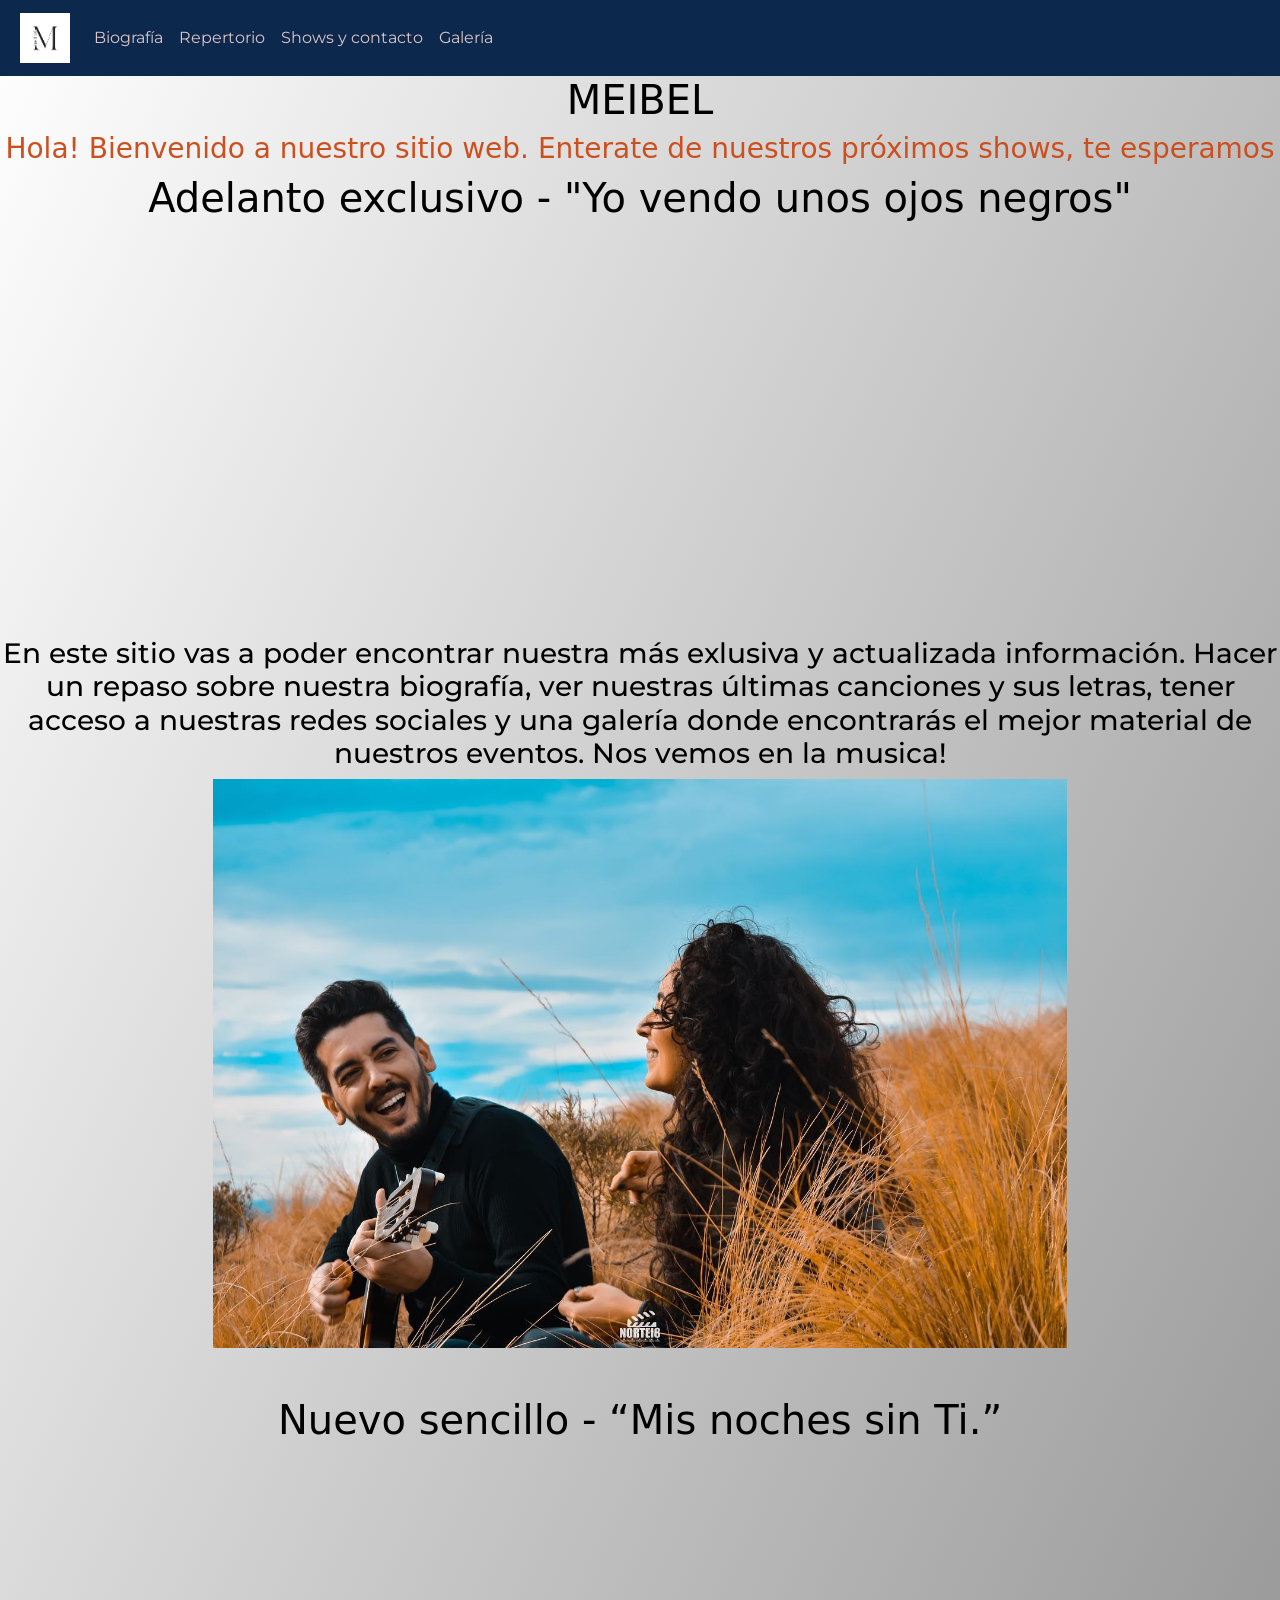
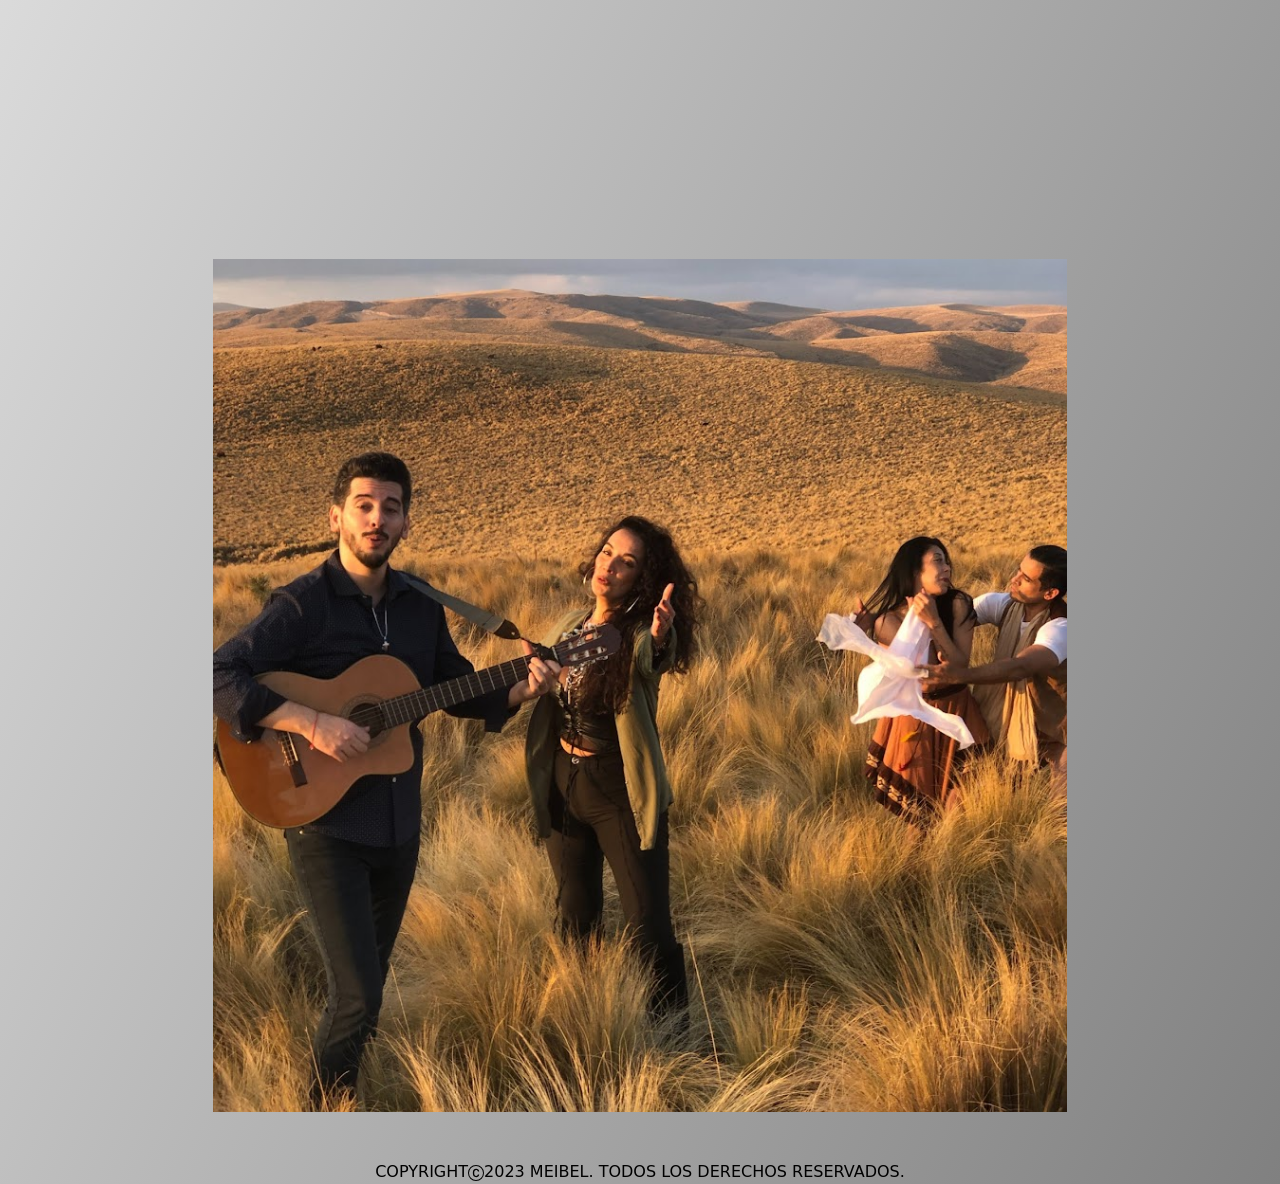
==== index.html @ 13a52f2d "proyecto final" ====
<!DOCTYPE html>
<html lang="en">
<head>
    <meta charset="UTF-8">
    <meta http-equiv="X-UA-Compatible" content="IE=edge">
    <meta name="viewport" content="width=device-width, initial-scale=1.0">
    <!-- Mi bs -->
    <link href="https://fonts.googleapis.com/css2?family=Montserrat:wght@200&display=swap" rel="stylesheet">
    <link href="https://cdn.jsdelivr.net/npm/bootstrap@5.3.0-alpha3/dist/css/bootstrap.min.css" rel="stylesheet" integrity="sha384-KK94CHFLLe+nY2dmCWGMq91rCGa5gtU4mk92HdvYe+M/SXH301p5ILy+dN9+nJOZ" crossorigin="anonymous">
    <link rel="stylesheet" href="./css/style.css">
    <title>Meibel</title>
</head>
<body>
 <header>
   <nav class="navbar navbar-expand-lg col-sm-12 px-2 color-barra descripcion">
      <div class="container-fluid">
        <a class="navbar-brand" href="./index.html"><img src="./img/LOGO.png" alt="logo" width="50"></a>
        <button class="navbar-toggler mi-boton" type="button" data-bs-toggle="collapse" data-bs-target="#navbarNavAltMarkup" aria-controls="navbarNavAltMarkup" aria-expanded="false" aria-label="Toggle navigation">
          <span class="navbar-toggler-icon"></span>
        </button>
        <div class="collapse navbar-collapse" id="navbarNavAltMarkup">
          <div class="navbar-nav">
            <a class="nav-link color-letra-barra" href="./paginas/biografia.html">Biografía</a>
            <a class="nav-link color-letra-barra" href="./paginas/repertorio.html">Repertorio</a>
            <a class="nav-link color-letra-barra" href="./paginas/shows.html">Shows y contacto</a>
            <a class="nav-link color-letra-barra" href="./paginas/galeria.html">Galería</a>
          </div>
        </div>
      </div>
    </nav>
    <nav>
     </nav>
 </header>
 <main>
    <h1 class="text-center">MEIBEL</h1>
    <section class="text-center">
        <h3 class="text-center sub">Hola! Bienvenido a nuestro sitio web.
        Enterate de nuestros próximos shows, te esperamos</h3>
        <div>
          <h3 class="display-6">Adelanto exclusivo - "Yo vendo unos ojos negros"</h3>
          <iframe class="col-md-8" width="400" height="400" src="https://www.youtube.com/embed/Qj9hyJEf94k" title="YouTube video player" frameborder="0" allow="accelerometer; autoplay; clipboard-write; encrypted-media; gyroscope; picture-in-picture; web-share" allowfullscreen></iframe>
        </div>
        <h3 class="descripcion">En este sitio vas a poder encontrar nuestra más exlusiva y actualizada información. Hacer un repaso sobre nuestra biografía, ver nuestras últimas canciones y sus letras, tener acceso a nuestras redes sociales y una galería donde encontrarás el mejor material de nuestros eventos. Nos vemos en la musica!</h3>
        <img class="col-md-8 img-fluid" src="./img/meibel3.jpg" alt="">
       <div class="pt-5">
        <h3 class="display-6">Nuevo sencillo - “Mis noches sin Ti.”</h3>
        <iframe class="col-md-8" width="400" height="400" src="https://www.youtube.com/embed/NIz2nOnFYKQ" title="YouTube video player" frameborder="0" allow="accelerometer; autoplay; clipboard-write; encrypted-media; gyroscope; picture-in-picture; web-share" allowfullscreen></iframe>
        <img class="col-md-8 img-fluid" src="./img/meibel2.jpg" alt="">
       </div>
    </section>
    <footer>
        <div class="container-fluid pt-5">
          <div class="row">
            <div class="text-center"> COPYRIGHT<svg xmlns="http://www.w3.org/2000/svg" width="16" height="16" fill="currentColor" class="bi bi-c-circle" viewBox="0 0 16 16">
              <path d="M1 8a7 7 0 1 0 14 0A7 7 0 0 0 1 8Zm15 0A8 8 0 1 1 0 8a8 8 0 0 1 16 0ZM8.146 4.992c-1.212 0-1.927.92-1.927 2.502v1.06c0 1.571.703 2.462 1.927 2.462.979 0 1.641-.586 1.729-1.418h1.295v.093c-.1 1.448-1.354 2.467-3.03 2.467-2.091 0-3.269-1.336-3.269-3.603V7.482c0-2.261 1.201-3.638 3.27-3.638 1.681 0 2.935 1.054 3.029 2.572v.088H9.875c-.088-.879-.768-1.512-1.729-1.512Z"/>
            </svg>2023 MEIBEL. TODOS LOS DERECHOS RESERVADOS.</div>
          </div>
        </div>
    </footer>
 </main>   
 <script src="https://cdn.jsdelivr.net/npm/bootstrap@5.3.0-alpha3/dist/js/bootstrap.bundle.min.js" integrity="sha384-ENjdO4Dr2bkBIFxQpeoTz1HIcje39Wm4jDKdf19U8gI4ddQ3GYNS7NTKfAdVQSZe" crossorigin="anonymous"></script>
</body>
</html>
---- css/style.css ----
header .color-barra {
  background-color: rgb(12, 40, 77);
}
header .color-letra-barra {
  color: rgb(221, 198, 198);
}
header .mi-boton {
  background-color: rgba(255, 255, 255, 0.884);
}

body {
  background-image: linear-gradient(to top left, grey, white);
}
body h1 {
  color: black;
}
body h2 {
  color: coral;
}
body h3 {
  color: black;
}
body ul li {
  color: rgb(52, 24, 151);
}
body .sub {
  color: rgb(204, 79, 30);
}
body .festivales {
  color: rgb(245, 75, 8);
}
body .tipografia-links {
  font-size: x-large;
}
body .boton-compra {
  background-color: rgb(41, 139, 172);
  border-color: rgb(68, 17, 150);
  color: rgb(255, 255, 255);
}
body .descripcion {
  font-family: "Montserrat", sans-serif;
}
body .espaciar {
  line-height: 2.5;
  letter-spacing: 0.2vw;
}

footer {
  color: black;
}

.img2 {
  width: 500px;
  height: 650px;
}

.img3 {
  width: 500px;
  height: 400px;
}

.img4 {
  width: 500px;
  height: 650px;
}

.img5 {
  width: 500px;
  height: 650px;
}

.img6 {
  width: 500px;
  height: 400px;
}

.img7 {
  width: 500px;
  height: 600px;
}

.img8 {
  width: 500px;
  height: 600px;
}

/*# sourceMappingURL=style.css.map */
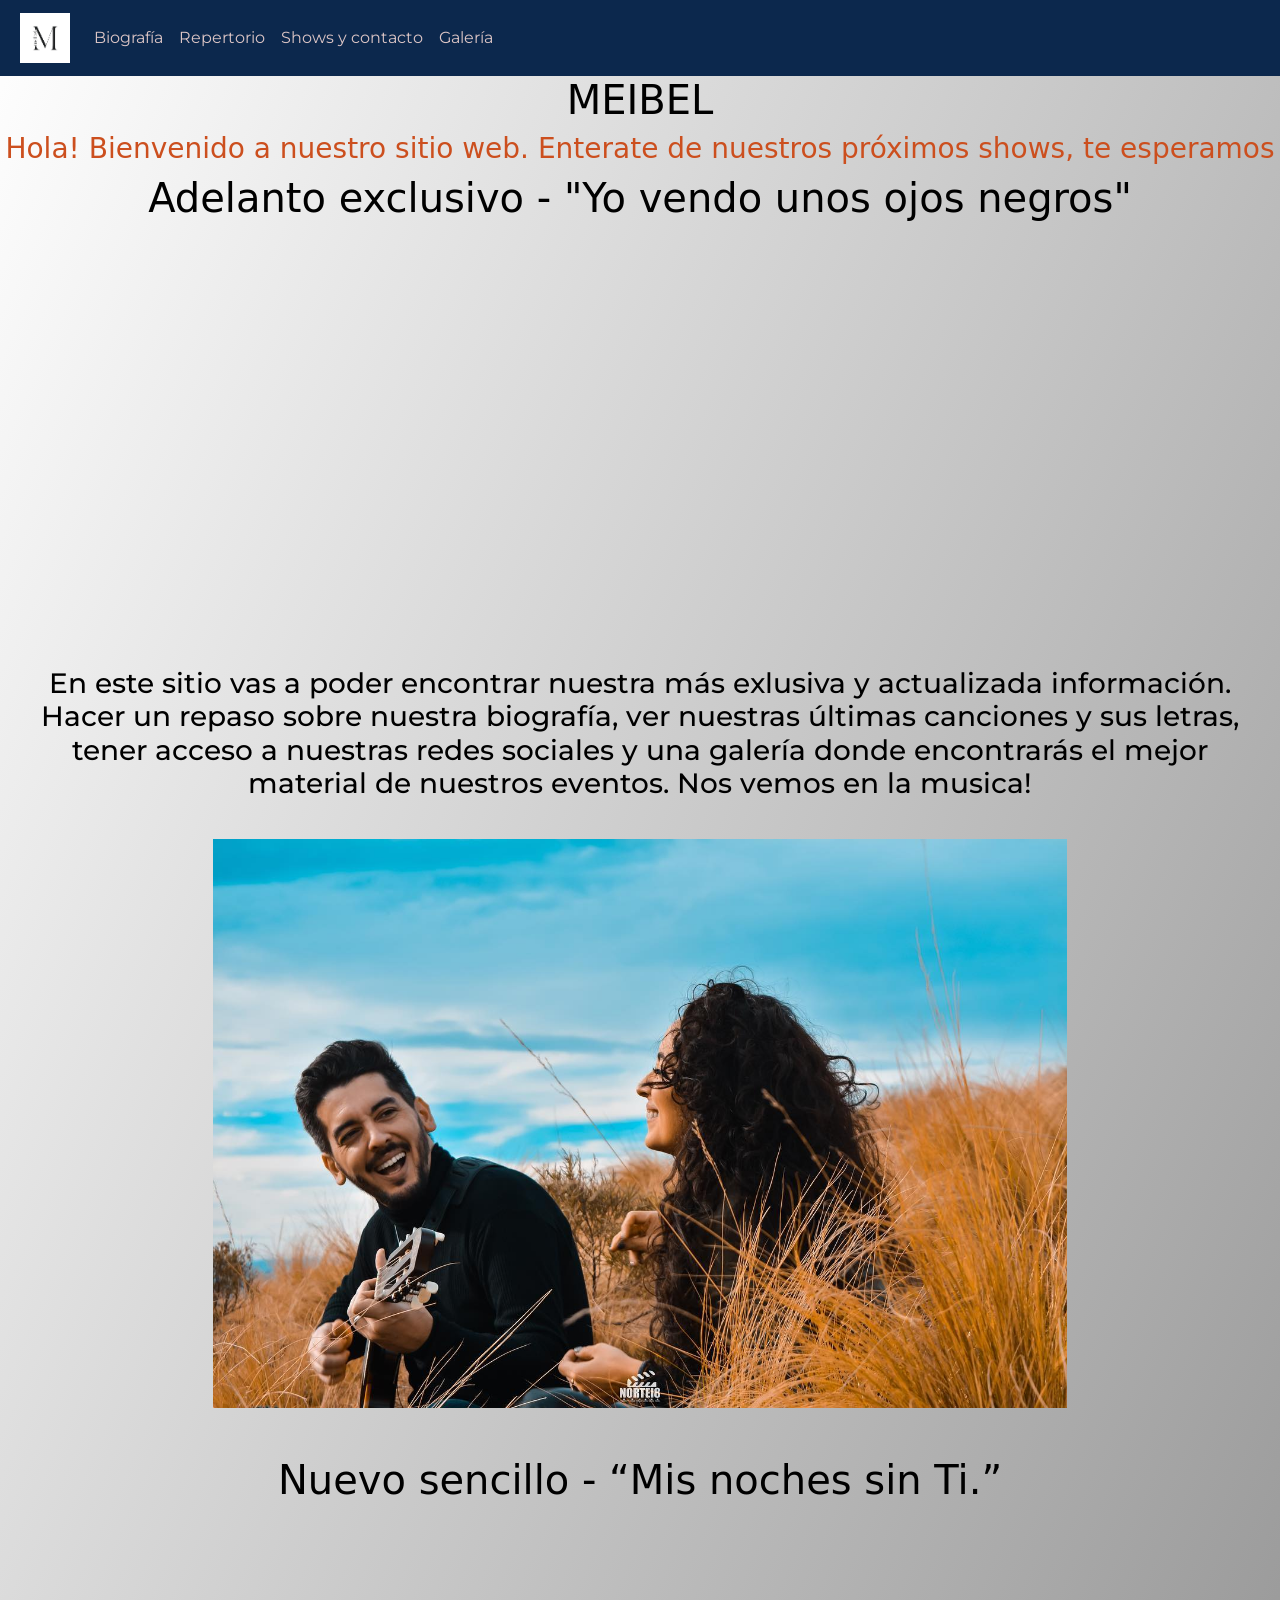
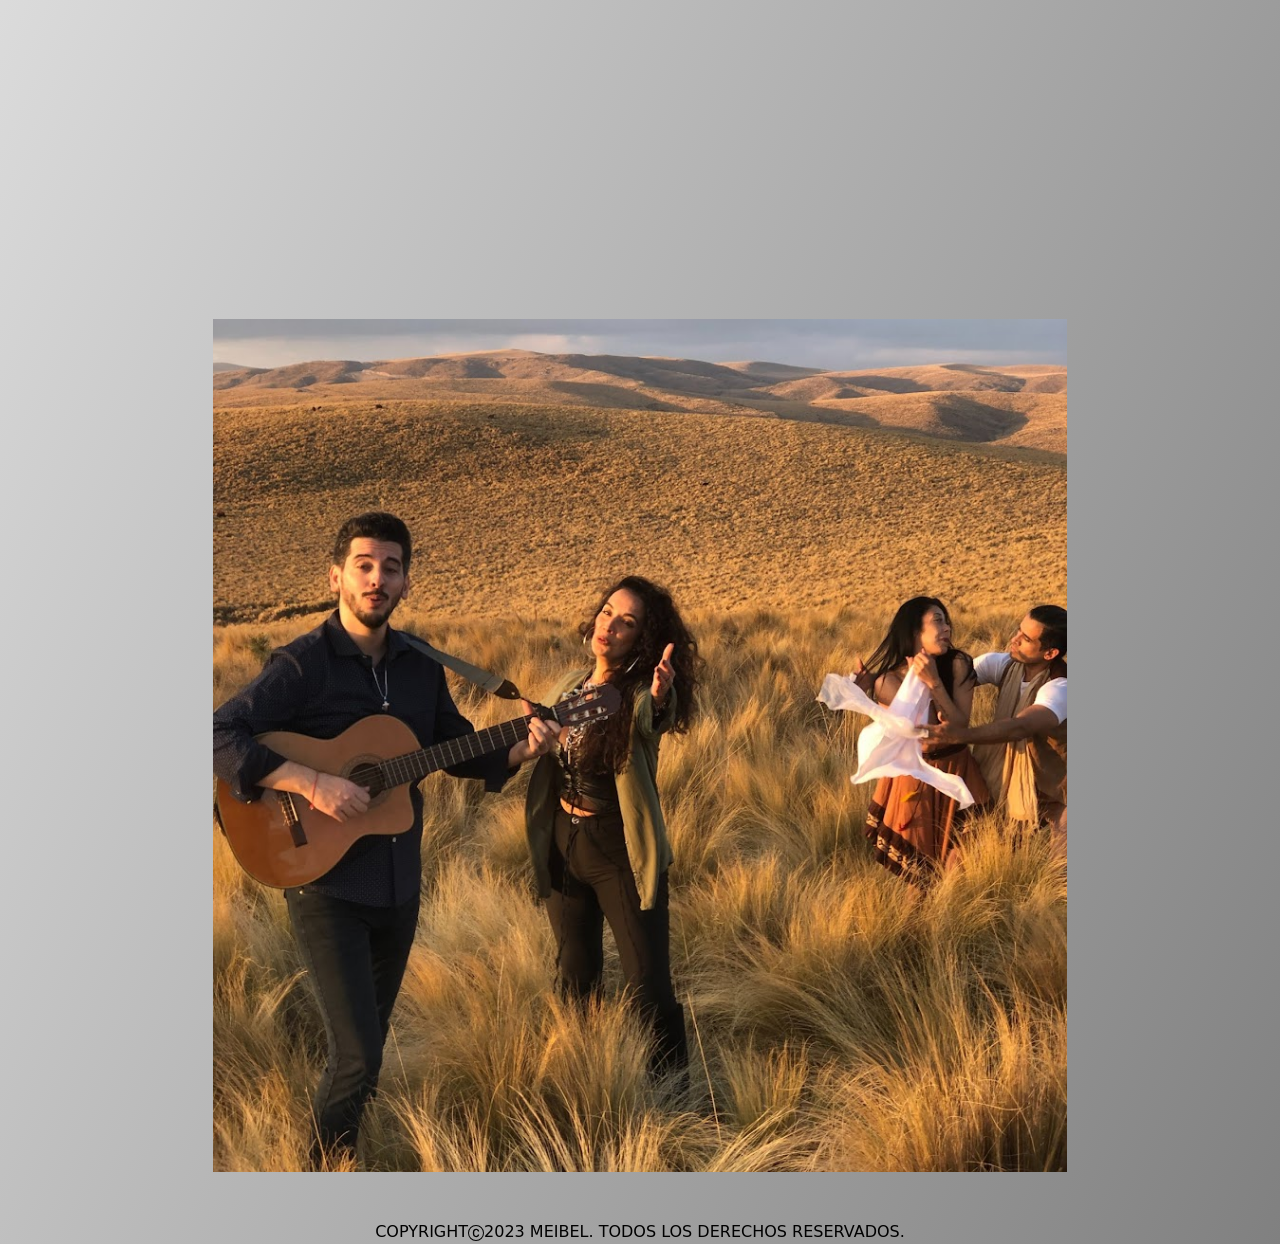
==== commit e624d8ec: "Proyecto Final" ====
--- a/index.html
+++ b/index.html
@@ -40,12 +40,12 @@
           <h3 class="display-6">Adelanto exclusivo - "Yo vendo unos ojos negros"</h3>
           <iframe class="col-md-8" width="400" height="400" src="https://www.youtube.com/embed/Qj9hyJEf94k" title="YouTube video player" frameborder="0" allow="accelerometer; autoplay; clipboard-write; encrypted-media; gyroscope; picture-in-picture; web-share" allowfullscreen></iframe>
         </div>
-        <h3 class="descripcion">En este sitio vas a poder encontrar nuestra más exlusiva y actualizada información. Hacer un repaso sobre nuestra biografía, ver nuestras últimas canciones y sus letras, tener acceso a nuestras redes sociales y una galería donde encontrarás el mejor material de nuestros eventos. Nos vemos en la musica!</h3>
-        <img class="col-md-8 img-fluid" src="./img/meibel3.jpg" alt="">
+        <h3 class="descripcion padding-body">En este sitio vas a poder encontrar nuestra más exlusiva y actualizada información. Hacer un repaso sobre nuestra biografía, ver nuestras últimas canciones y sus letras, tener acceso a nuestras redes sociales y una galería donde encontrarás el mejor material de nuestros eventos. Nos vemos en la musica!</h3>
+        <img class="col-md-8 img-fluid" src="./img/meibel3.jpg" alt="Book de fotos en Catamarca, tierra de donde surge la esencia de Meibel">
        <div class="pt-5">
         <h3 class="display-6">Nuevo sencillo - “Mis noches sin Ti.”</h3>
         <iframe class="col-md-8" width="400" height="400" src="https://www.youtube.com/embed/NIz2nOnFYKQ" title="YouTube video player" frameborder="0" allow="accelerometer; autoplay; clipboard-write; encrypted-media; gyroscope; picture-in-picture; web-share" allowfullscreen></iframe>
-        <img class="col-md-8 img-fluid" src="./img/meibel2.jpg" alt="">
+        <img class="col-md-8 img-fluid" src="./img/meibel2.jpg" alt="El dúo acompañado de bailarines, en los hermosos paisajes de Catamarca">
        </div>
     </section>
     <footer>
--- a/css/style.css
+++ b/css/style.css
@@ -5,7 +5,7 @@
   color: rgb(221, 198, 198);
 }
 header .mi-boton {
-  background-color: rgba(255, 255, 255, 0.884);
+  background-color: rgb(255, 255, 255);
 }
 
 body {
@@ -36,6 +36,10 @@
   background-color: rgb(41, 139, 172);
   border-color: rgb(68, 17, 150);
   color: rgb(255, 255, 255);
+  transition: all 1.5s;
+}
+body .boton-compra:hover {
+  transform: scale(1.2);
 }
 body .descripcion {
   font-family: "Montserrat", sans-serif;
@@ -43,6 +47,9 @@
 body .espaciar {
   line-height: 2.5;
   letter-spacing: 0.2vw;
+}
+body .padding-body {
+  padding: 30px;
 }
 
 footer {
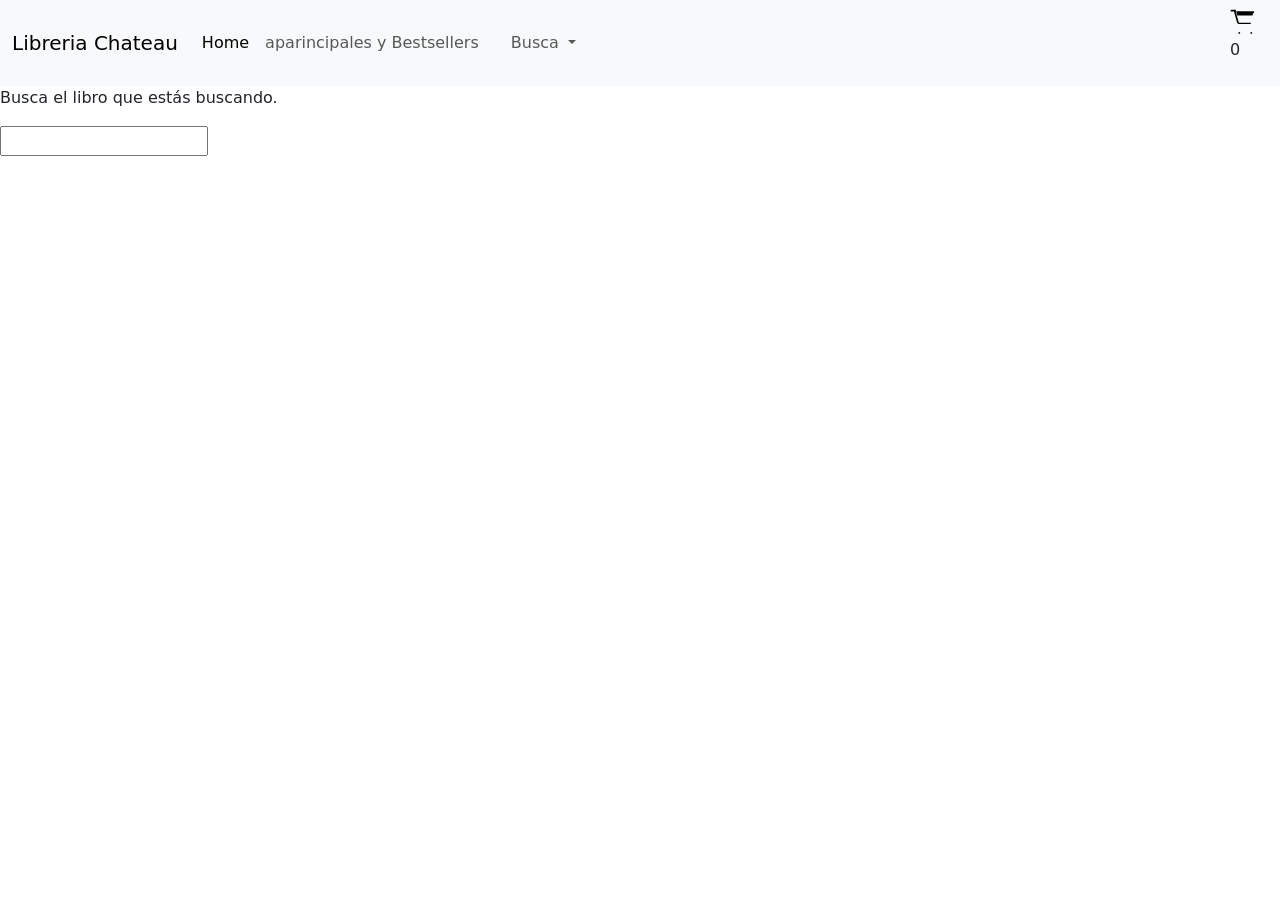
==== commit f305a879: "tercer pre entrega js" ====
--- a/index.html
+++ b/index.html
@@ -2,62 +2,64 @@
 <html lang="en">
 <head>
     <meta charset="UTF-8">
-    <meta http-equiv="X-UA-Compatible" content="IE=edge">
     <meta name="viewport" content="width=device-width, initial-scale=1.0">
-    <!-- Mi bs -->
-    <link href="https://fonts.googleapis.com/css2?family=Montserrat:wght@200&display=swap" rel="stylesheet">
-    <link href="https://cdn.jsdelivr.net/npm/bootstrap@5.3.0-alpha3/dist/css/bootstrap.min.css" rel="stylesheet" integrity="sha384-KK94CHFLLe+nY2dmCWGMq91rCGa5gtU4mk92HdvYe+M/SXH301p5ILy+dN9+nJOZ" crossorigin="anonymous">
-    <link rel="stylesheet" href="./css/style.css">
-    <title>Meibel</title>
+    <title>PreEntrega3</title>
+    <link href="https://cdn.jsdelivr.net/npm/bootstrap@5.3.0/dist/css/bootstrap.min.css" rel="stylesheet">
 </head>
 <body>
- <header>
-   <nav class="navbar navbar-expand-lg col-sm-12 px-2 color-barra descripcion">
-      <div class="container-fluid">
-        <a class="navbar-brand" href="./index.html"><img src="./img/LOGO.png" alt="logo" width="50"></a>
-        <button class="navbar-toggler mi-boton" type="button" data-bs-toggle="collapse" data-bs-target="#navbarNavAltMarkup" aria-controls="navbarNavAltMarkup" aria-expanded="false" aria-label="Toggle navigation">
-          <span class="navbar-toggler-icon"></span>
-        </button>
-        <div class="collapse navbar-collapse" id="navbarNavAltMarkup">
-          <div class="navbar-nav">
-            <a class="nav-link color-letra-barra" href="./paginas/biografia.html">Biografía</a>
-            <a class="nav-link color-letra-barra" href="./paginas/repertorio.html">Repertorio</a>
-            <a class="nav-link color-letra-barra" href="./paginas/shows.html">Shows y contacto</a>
-            <a class="nav-link color-letra-barra" href="./paginas/galeria.html">Galería</a>
-          </div>
-        </div>
-      </div>
-    </nav>
-    <nav>
-     </nav>
- </header>
- <main>
-    <h1 class="text-center">MEIBEL</h1>
-    <section class="text-center">
-        <h3 class="text-center sub">Hola! Bienvenido a nuestro sitio web.
-        Enterate de nuestros próximos shows, te esperamos</h3>
-        <div>
-          <h3 class="display-6">Adelanto exclusivo - "Yo vendo unos ojos negros"</h3>
-          <iframe class="col-md-8" width="400" height="400" src="https://www.youtube.com/embed/Qj9hyJEf94k" title="YouTube video player" frameborder="0" allow="accelerometer; autoplay; clipboard-write; encrypted-media; gyroscope; picture-in-picture; web-share" allowfullscreen></iframe>
-        </div>
-        <h3 class="descripcion padding-body">En este sitio vas a poder encontrar nuestra más exlusiva y actualizada información. Hacer un repaso sobre nuestra biografía, ver nuestras últimas canciones y sus letras, tener acceso a nuestras redes sociales y una galería donde encontrarás el mejor material de nuestros eventos. Nos vemos en la musica!</h3>
-        <img class="col-md-8 img-fluid" src="./img/meibel3.jpg" alt="Book de fotos en Catamarca, tierra de donde surge la esencia de Meibel">
-       <div class="pt-5">
-        <h3 class="display-6">Nuevo sencillo - “Mis noches sin Ti.”</h3>
-        <iframe class="col-md-8" width="400" height="400" src="https://www.youtube.com/embed/NIz2nOnFYKQ" title="YouTube video player" frameborder="0" allow="accelerometer; autoplay; clipboard-write; encrypted-media; gyroscope; picture-in-picture; web-share" allowfullscreen></iframe>
-        <img class="col-md-8 img-fluid" src="./img/meibel2.jpg" alt="El dúo acompañado de bailarines, en los hermosos paisajes de Catamarca">
-       </div>
-    </section>
-    <footer>
-        <div class="container-fluid pt-5">
-          <div class="row">
-            <div class="text-center"> COPYRIGHT<svg xmlns="http://www.w3.org/2000/svg" width="16" height="16" fill="currentColor" class="bi bi-c-circle" viewBox="0 0 16 16">
-              <path d="M1 8a7 7 0 1 0 14 0A7 7 0 0 0 1 8Zm15 0A8 8 0 1 1 0 8a8 8 0 0 1 16 0ZM8.146 4.992c-1.212 0-1.927.92-1.927 2.502v1.06c0 1.571.703 2.462 1.927 2.462.979 0 1.641-.586 1.729-1.418h1.295v.093c-.1 1.448-1.354 2.467-3.03 2.467-2.091 0-3.269-1.336-3.269-3.603V7.482c0-2.261 1.201-3.638 3.27-3.638 1.681 0 2.935 1.054 3.029 2.572v.088H9.875c-.088-.879-.768-1.512-1.729-1.512Z"/>
-            </svg>2023 MEIBEL. TODOS LOS DERECHOS RESERVADOS.</div>
-          </div>
-        </div>
-    </footer>
- </main>   
- <script src="https://cdn.jsdelivr.net/npm/bootstrap@5.3.0-alpha3/dist/js/bootstrap.bundle.min.js" integrity="sha384-ENjdO4Dr2bkBIFxQpeoTz1HIcje39Wm4jDKdf19U8gI4ddQ3GYNS7NTKfAdVQSZe" crossorigin="anonymous"></script>
+    <header>
+        <nav class="navbar navbar-expand-lg bg-body-tertiary">
+            <div class="container-fluid">
+              <a class="navbar-brand" href="#">Libreria Chateau</a>
+              <button class="navbar-toggler" type="button" data-bs-toggle="collapse" data-bs-target="#navbarNavDropdown" aria-controls="navbarNavDropdown" aria-expanded="false" aria-label="Toggle navigation">
+                <span class="navbar-toggler-icon"></span>
+              </button>
+              <div class="collapse navbar-collapse" id="navbarNavDropdown">
+                <ul class="navbar-nav">
+                  <li class="nav-item">
+                    <a class="nav-link active" aria-current="page" href="#">Home</a>
+                  </li>
+                  <li class="nav-item">
+                    <a class="nav-link" href="#">aparincipales y Bestsellers</a>
+                  </li>
+                  <li class="nav-item">
+                    <a class="nav-link" href="#"></a>
+                  </li>
+                  <li class="nav-item dropdown">
+                    <a class="nav-link dropdown-toggle" href="#" role="button" data-bs-toggle="dropdown" aria-expanded="false">
+                      Busca
+                    </a>
+                    <ul class="dropdown-menu">
+                      <li><a class="dropdown-item" href="#">Libros</a></li>
+                      <li><a class="dropdown-item" href="#">Servicios</a></li>
+                      <li><a class="dropdown-item" href="#">Bestsellers</a></li>
+                    </ul>
+                  </li>
+                </ul>
+              </div>
+            </div>
+    
+            <div id="userLogin" class="nav-item"></div>
+            <div id="btnCarrito" style="margin-right: 20px">
+                <svg xmlns="http://www.w3.org/2000/svg" width="30" height="" viewBox="0 0 50 50">
+                    <path d="M37.5 12.5H12.3l-2.07-7.38A1.87 1.87 0 0 0 8.38 3H2.5A1.5 1.5 0 0 0 1 4.5a1.5 1.5 0 0 0 1.5 1.5h4.09l5.14 18.34a3 3 0 0 0 2.9 2.2h19.29a1 1 0 0 0 0-2H15.53a1 1 0 0 1-.95-.71L9.35 5.45H38.75a1.5 1.5 0 0 1 1.5 1.5 1.49 1.49 0 0 1-1.5 1.5z"/>
+                    <circle cx="15.5" cy="41.5" r="1.5"/>
+                    <circle cx="35.5" cy="41.5" r="1.5"/>
+                </svg>
+                <p id="contadorCarrito">0</p>
+            </div>
+            
+          </nav>
+    </header>
+    <p>Busca el libro que estás buscando.</p>
+
+    <input type="text" class="filterinput">
+
+    <div id="libros"></div>
+    <footer></footer>
+    <script type="module" src="./books/libros.js"></script>
+    <script type="module" src="./js/carrito.js"></script>
+    <script type="module" src="./js/inicio.js"></script>
+   <script src="https://cdn.jsdelivr.net/npm/bootstrap@5.3.0/dist/js/bootstrap.bundle.min.js"></script>
 </body>
 </html>
